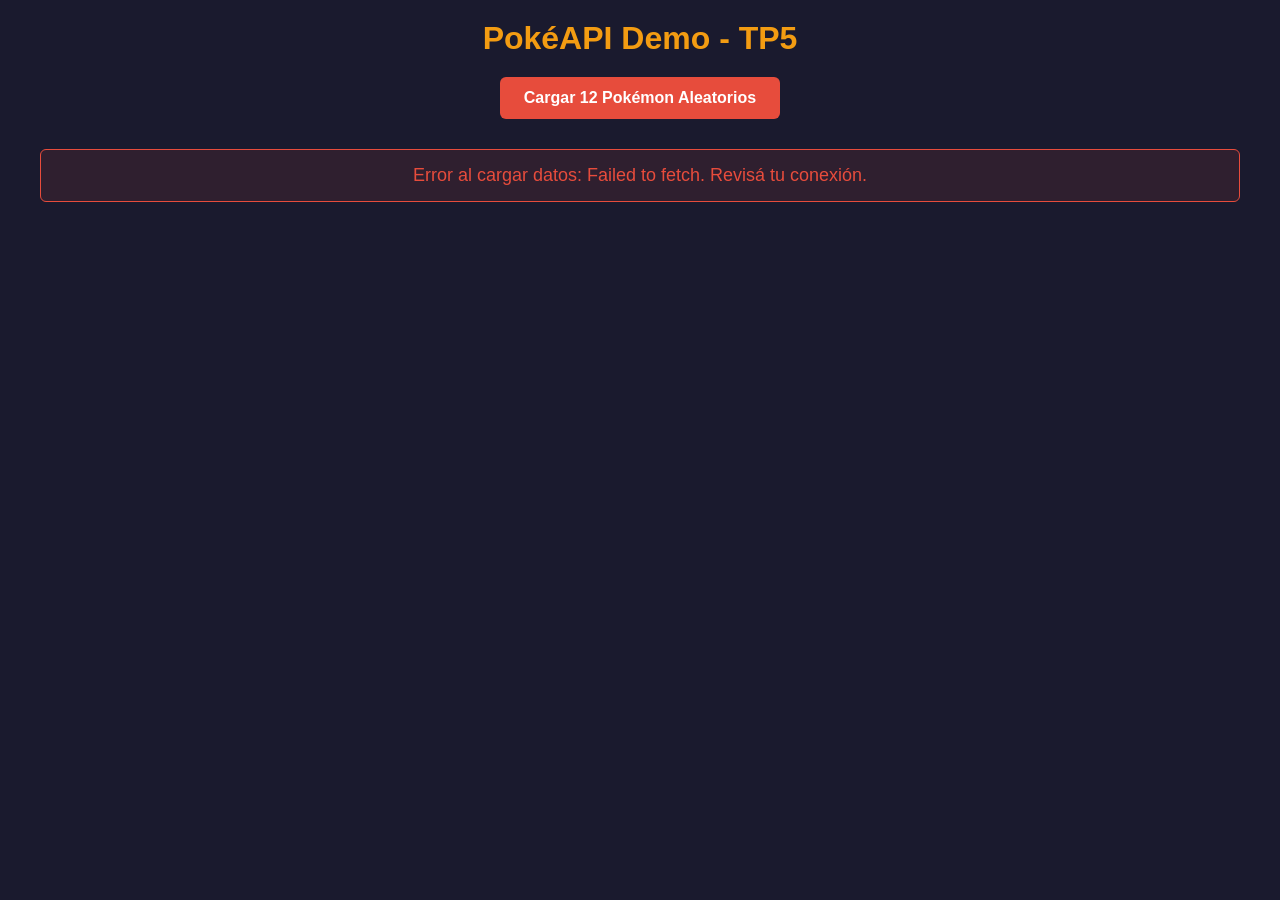
==== api-demo.html @ a903e2df "Ejercicios 4: Consumir PokeAPI con fetch async/await" ====
<!DOCTYPE html>
<html lang="es">
<head>
    <meta charset="UTF-8">
    <title>TP5 - API Demo</title>
    <style>
        * { box-sizing: border-box; margin: 0; padding: 0; }
        body { 
            font-family: 'Segoe UI', sans-serif; 
            background: #1a1a2e; 
            color: white;
            padding: 20px;
        }
        .container { max-width: 1200px; margin: 0 auto; }
        h1 { text-align: center; margin-bottom: 20px; color: #f39c12; }
        .controles { text-align: center; margin-bottom: 30px; }
        button { 
            padding: 12px 24px; 
            background: #e74c3c; 
            color: white; 
            border: none; 
            border-radius: 6px; 
            cursor: pointer; 
            font-size: 16px;
            font-weight: bold;
            transition: background 0.2s;
        }
        button:hover { background: #c0392b; }
        button:disabled { background: #555; cursor: not-allowed; }
        
        /* (d) Estado de Cargando */
        #estado { 
            text-align: center; 
            font-size: 18px; 
            margin: 20px 0; 
            min-height: 30px;
        }
        .cargando { color: #f39c12; }
        .error { 
            color: #e74c3c; 
            background: rgba(231, 76, 60, 0.1); 
            padding: 15px; 
            border-radius: 6px; 
            border: 1px solid #e74c3c;
        }
        
        /* (e) Tarjetas con .map() */
        #contenedor-pokemon { 
            display: grid; 
            grid-template-columns: repeat(auto-fill, minmax(200px, 1fr)); 
            gap: 20px; 
        }
        .tarjeta-pokemon { 
            background: #16213e; 
            padding: 20px; 
            border-radius: 12px; 
            text-align: center;
            border: 2px solid #0f3460;
            transition: transform 0.2s;
        }
        .tarjeta-pokemon:hover { transform: translateY(-5px); }
        .tarjeta-pokemon img { width: 120px; height: 120px; }
        .tarjeta-pokemon h3 { margin: 10px 0; text-transform: capitalize; color: #f39c12; }
        .tipos { display: flex; gap: 5px; justify-content: center; flex-wrap: wrap; }
        .tipo { 
            padding: 4px 12px; 
            border-radius: 20px; 
            font-size: 12px; 
            background: #0f3460;
        }
    </style>
</head>
<body>
    <div class="container">
        <h1>PokéAPI Demo - TP5</h1>
        
        <div class="controles">
            <button id="btn-cargar">Cargar 12 Pokémon Aleatorios</button>
        </div>

        <!-- (d) Estado de Cargando + (f) Error -->
        <div id="estado"></div>
        
        <!-- (e) Acá se renderizan las tarjetas -->
        <div id="contenedor-pokemon"></div>
    </div>

    <script src="js/api.js"></script>
</body>
</html>
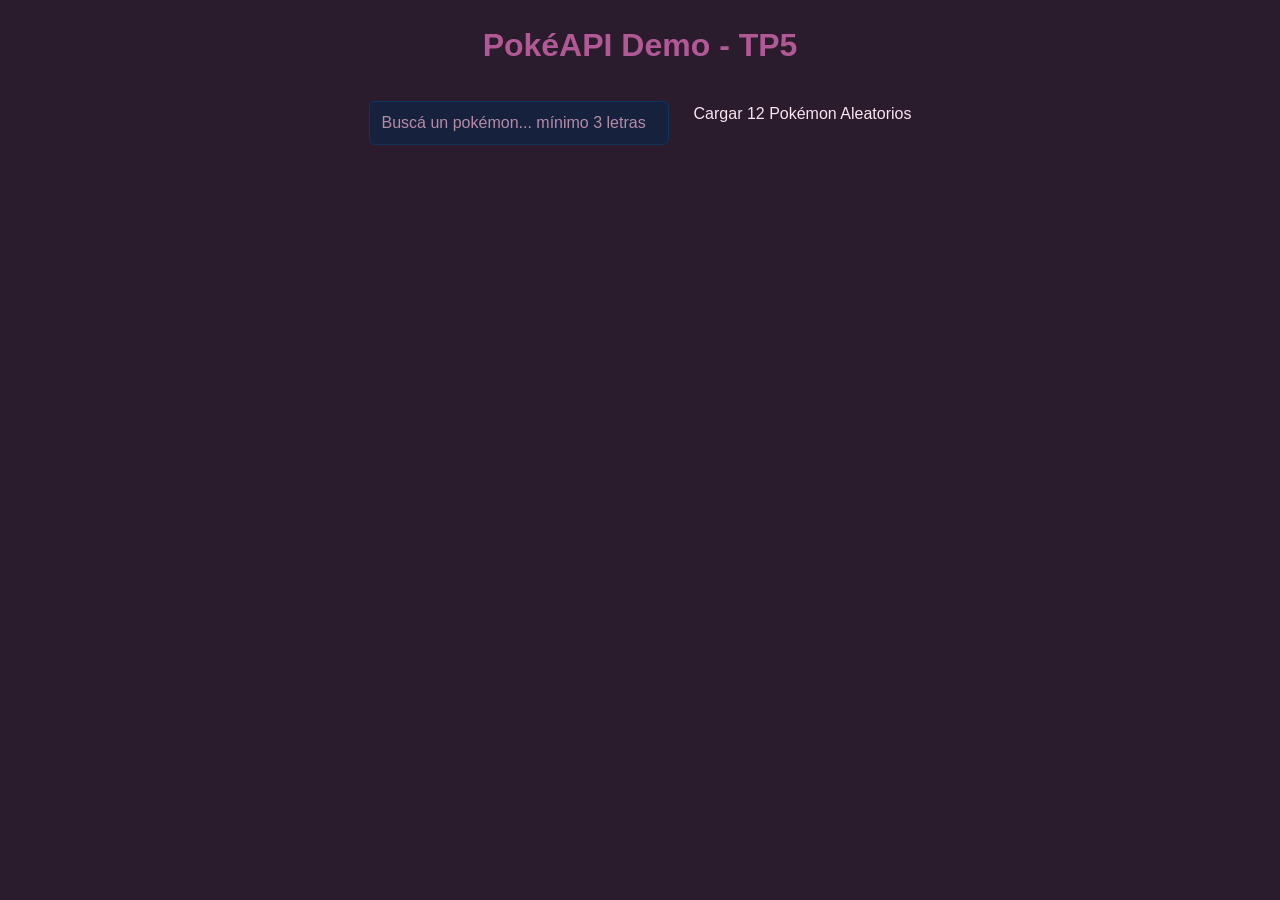
==== commit 0452db61: "Ejercicio 6:  CSS compartido con variables  y responsive" ====
--- a/api-demo.html
+++ b/api-demo.html
@@ -3,78 +3,15 @@
 <head>
     <meta charset="UTF-8">
     <title>TP5 - API Demo</title>
-    <style>
-        * { box-sizing: border-box; margin: 0; padding: 0; }
-        body { 
-            font-family: 'Segoe UI', sans-serif; 
-            background: #1a1a2e; 
-            color: white;
-            padding: 20px;
-        }
-        .container { max-width: 1200px; margin: 0 auto; }
-        h1 { text-align: center; margin-bottom: 20px; color: #f39c12; }
-        .controles { text-align: center; margin-bottom: 30px; }
-        button { 
-            padding: 12px 24px; 
-            background: #e74c3c; 
-            color: white; 
-            border: none; 
-            border-radius: 6px; 
-            cursor: pointer; 
-            font-size: 16px;
-            font-weight: bold;
-            transition: background 0.2s;
-        }
-        button:hover { background: #c0392b; }
-        button:disabled { background: #555; cursor: not-allowed; }
-        
-        /* (d) Estado de Cargando */
-        #estado { 
-            text-align: center; 
-            font-size: 18px; 
-            margin: 20px 0; 
-            min-height: 30px;
-        }
-        .cargando { color: #f39c12; }
-        .error { 
-            color: #e74c3c; 
-            background: rgba(231, 76, 60, 0.1); 
-            padding: 15px; 
-            border-radius: 6px; 
-            border: 1px solid #e74c3c;
-        }
-        
-        /* (e) Tarjetas con .map() */
-        #contenedor-pokemon { 
-            display: grid; 
-            grid-template-columns: repeat(auto-fill, minmax(200px, 1fr)); 
-            gap: 20px; 
-        }
-        .tarjeta-pokemon { 
-            background: #16213e; 
-            padding: 20px; 
-            border-radius: 12px; 
-            text-align: center;
-            border: 2px solid #0f3460;
-            transition: transform 0.2s;
-        }
-        .tarjeta-pokemon:hover { transform: translateY(-5px); }
-        .tarjeta-pokemon img { width: 120px; height: 120px; }
-        .tarjeta-pokemon h3 { margin: 10px 0; text-transform: capitalize; color: #f39c12; }
-        .tipos { display: flex; gap: 5px; justify-content: center; flex-wrap: wrap; }
-        .tipo { 
-            padding: 4px 12px; 
-            border-radius: 20px; 
-            font-size: 12px; 
-            background: #0f3460;
-        }
-    </style>
+    <link rel="stylesheet" href="css/app.css">
 </head>
 <body>
     <div class="container">
         <h1>PokéAPI Demo - TP5</h1>
         
         <div class="controles">
+            <input type="text" id="input-busqueda" placeholder="Buscá un pokémon... mínimo 3 letras"
+            style="padding: 12px; width: 300px; border-radius: 6px; border: 1px solid #0f3460; background: #16213e; color:  white; margin-right: 10px;> ";"
             <button id="btn-cargar">Cargar 12 Pokémon Aleatorios</button>
         </div>
 
--- a/css/app.css
+++ b/css/app.css
@@ -0,0 +1,224 @@
+/* (a) Variables CSS con paleta coherente usando tu #B05994 */
+:root {
+    --color-primario: #B05994;
+    --color-primario-hover: #c76ba8;
+    --color-primario-claro: #d47bb0;
+    --fondo-oscuro: #2a1b2d;
+    --fondo-tarjeta: #3d2840;
+    --fondo-input: #3d2840;
+    --texto-claro: #fce4f0;
+    --texto-secundario: #b88ba5;
+    --color-error: #ff6b9d;
+    --color-error-fondo: rgba(255, 107, 157, 0.1);
+    --color-exito: #4caf50;
+    --sombra: 0 4px 12px rgba(176, 89, 148, 0.2);
+    --sombra-hover: 0 8px 20px rgba(176, 89, 148, 0.3);
+    --radio-borde: 12px;
+    --transicion: all 0.3s ease;
+}
+
+* { 
+    box-sizing: border-box; 
+    margin: 0; 
+    padding: 0; 
+}
+
+body { 
+    font-family: 'Segoe UI', Tahoma, Geneva, Verdana, sans-serif; 
+    background: var(--fondo-oscuro); 
+    color: var(--texto-claro);
+    padding: 20px;
+    line-height: 1.6;
+}
+
+/* (b) Layout responsive con Flexbox y Grid */
+.container { 
+    max-width: 1200px; 
+    margin: 0 auto; 
+}
+
+h1 { 
+    text-align: center; 
+    margin-bottom: 30px; 
+    color: var(--color-primario);
+    font-size: 2rem;
+}
+
+/* Controles generales */
+.controles { 
+    display: flex; 
+    gap: 15px; 
+    justify-content: center; 
+    flex-wrap: wrap; 
+    margin-bottom: 30px;
+}
+
+/* (e) Input de búsqueda estilizado con :focus visible */
+input[type="text"], 
+input[type="number"],
+select {
+    padding: 12px 16px; 
+    border-radius: 6px; 
+    border: 2px solid var(--color-primario); 
+    background: var(--fondo-input); 
+    color: var(--texto-claro); 
+    font-size: 16px;
+    transition: var(--transicion);
+    width: 100%;
+    max-width: 300px;
+}
+
+input:focus,
+select:focus { 
+    outline: none; 
+    border-color: var(--color-primario-claro); 
+    box-shadow: 0 0 8px rgba(176, 89, 148, 0.5);
+}
+
+input::placeholder { color: var(--texto-secundario); }
+
+button { 
+    padding: 12px 24px; 
+    background: var(--color-primario);
+    color: white; 
+    border: none; 
+    border-radius: 6px; 
+    cursor: pointer; 
+    font-size: 16px;
+    font-weight: bold;
+    transition: var(--transicion);
+}
+
+button:hover { 
+    background: var(--color-primario-hover);
+    transform: translateY(-2px);
+    box-shadow: var(--sombra);
+}
+
+button:disabled { 
+    background: #5a3a5f; 
+    cursor: not-allowed; 
+    transform: none;
+    opacity: 0.6;
+}
+
+/* (d) Estados visuales */
+#estado { 
+    text-align: center; 
+    font-size: 18px; 
+    margin: 20px 0; 
+    min-height: 30px;
+    font-weight: 500;
+}
+
+.cargando { 
+    color: var(--color-primario-claro);
+    animation: pulse 1.5s ease-in-out infinite; /* Texto pulsante */
+}
+
+@keyframes pulse {
+    0%, 100% { opacity: 1; }
+    50% { opacity: 0.5; }
+}
+
+.error { 
+    color: var(--color-error); 
+    background: var(--color-error-fondo); 
+    padding: 15px; 
+    border-radius: 6px; 
+    border: 1px solid var(--color-error); /* fondo rojo claro, borde rojo */
+}
+
+/* Estado vacío - mensaje centrado con ícono */
+.vacio {
+    text-align: center;
+    padding: 40px;
+    color: var(--texto-secundario);
+}
+
+.vacio::before {
+    content: '🔍';
+    display: block;
+    font-size: 48px;
+    margin-bottom: 10px;
+}
+
+/* (c) Tarjetas con sombras, border-radius y hover effect */
+#contenedor-pokemon,
+#contenedor-productos,
+#lista-tareas { 
+    display: grid; 
+    grid-template-columns: repeat(auto-fill, minmax(250px, 1fr)); 
+    gap: 20px; 
+}
+
+.tarjeta-pokemon,
+.tarjeta-producto,
+li { 
+    background: var(--fondo-tarjeta);
+    padding: 20px; 
+    border-radius: var(--radio-borde); 
+    border: 2px solid var(--color-primario);
+    box-shadow: var(--sombra);
+    transition: var(--transicion);
+}
+
+.tarjeta-pokemon:hover,
+.tarjeta-producto:hover,
+li:hover { 
+    transform: translateY(-5px); 
+    box-shadow: var(--sombra-hover);
+    border-color: var(--color-primario-claro);
+}
+
+.tarjeta-pokemon img,
+.tarjeta-producto img { 
+    width: 100%; 
+    height: 180px;
+    object-fit: cover;
+    border-radius: 8px;
+    margin-bottom: 15px;
+}
+
+.tarjeta-pokemon h3,
+.tarjeta-producto h3 { 
+    margin: 10px 0; 
+    text-transform: capitalize; 
+    color: var(--color-primario);
+}
+
+/* Para la To-Do App */
+#lista-tareas {
+    display: block;
+}
+
+#lista-tareas li {
+    display: flex;
+    justify-content: space-between;
+    align-items: center;
+    margin-bottom: 10px;
+}
+
+.completada { 
+    text-decoration: line-through; 
+    opacity: 0.6;
+}
+
+.btn-eliminar {
+    background: var(--color-error);
+    padding: 6px 12px;
+    font-size: 14px;
+}
+
+.btn-eliminar:hover {
+    background: #e91e63;
+}
+
+/* (b) Responsive */
+@media (max-width: 768px) {
+    h1 { font-size: 1.5rem; }
+    .controles { flex-direction: column; align-items: center; }
+    input, button { max-width: 100%; }
+    #contenedor-pokemon,
+    #contenedor-productos { grid-template-columns: 1fr; }
+}
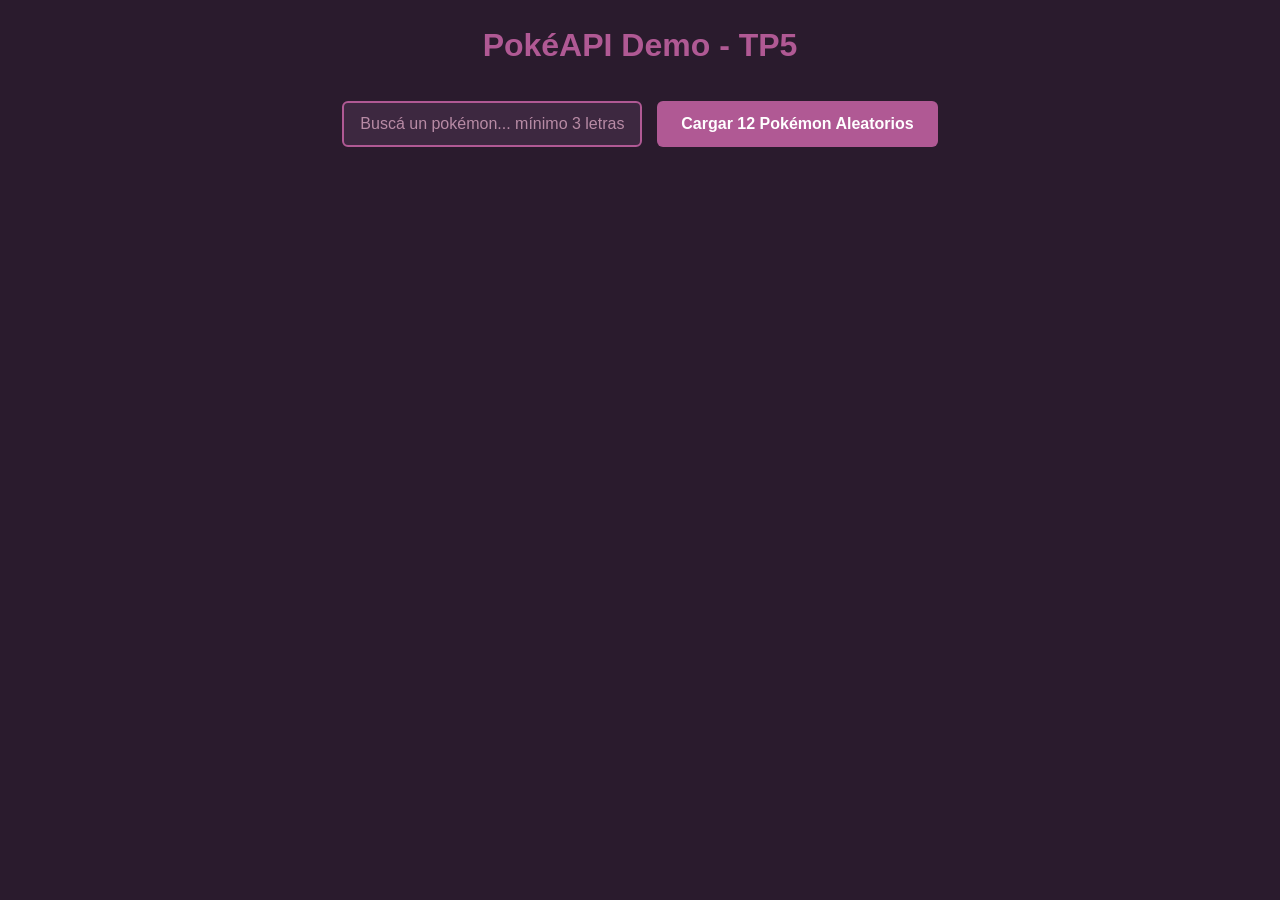
==== commit f18c8e39: "fet: estructura api-demo con boton y contenedores" ====
--- a/api-demo.html
+++ b/api-demo.html
@@ -2,7 +2,8 @@
 <html lang="es">
 <head>
     <meta charset="UTF-8">
-    <title>TP5 - API Demo</title>
+    <meta name="viewport" content="width=device-width, initial-scale=1.0">
+    <title>PokéAPI Demo</title>
     <link rel="stylesheet" href="css/app.css">
 </head>
 <body>
@@ -10,18 +11,14 @@
         <h1>PokéAPI Demo - TP5</h1>
         
         <div class="controles">
-            <input type="text" id="input-busqueda" placeholder="Buscá un pokémon... mínimo 3 letras"
-            style="padding: 12px; width: 300px; border-radius: 6px; border: 1px solid #0f3460; background: #16213e; color:  white; margin-right: 10px;> ";"
+            <input type="text" id="buscador" placeholder="Buscá un pokémon... mínimo 3 letras">
             <button id="btn-cargar">Cargar 12 Pokémon Aleatorios</button>
         </div>
-
-        <!-- (d) Estado de Cargando + (f) Error -->
+        
         <div id="estado"></div>
-        
-        <!-- (e) Acá se renderizan las tarjetas -->
         <div id="contenedor-pokemon"></div>
     </div>
-
+    
     <script src="js/api.js"></script>
 </body>
 </html>
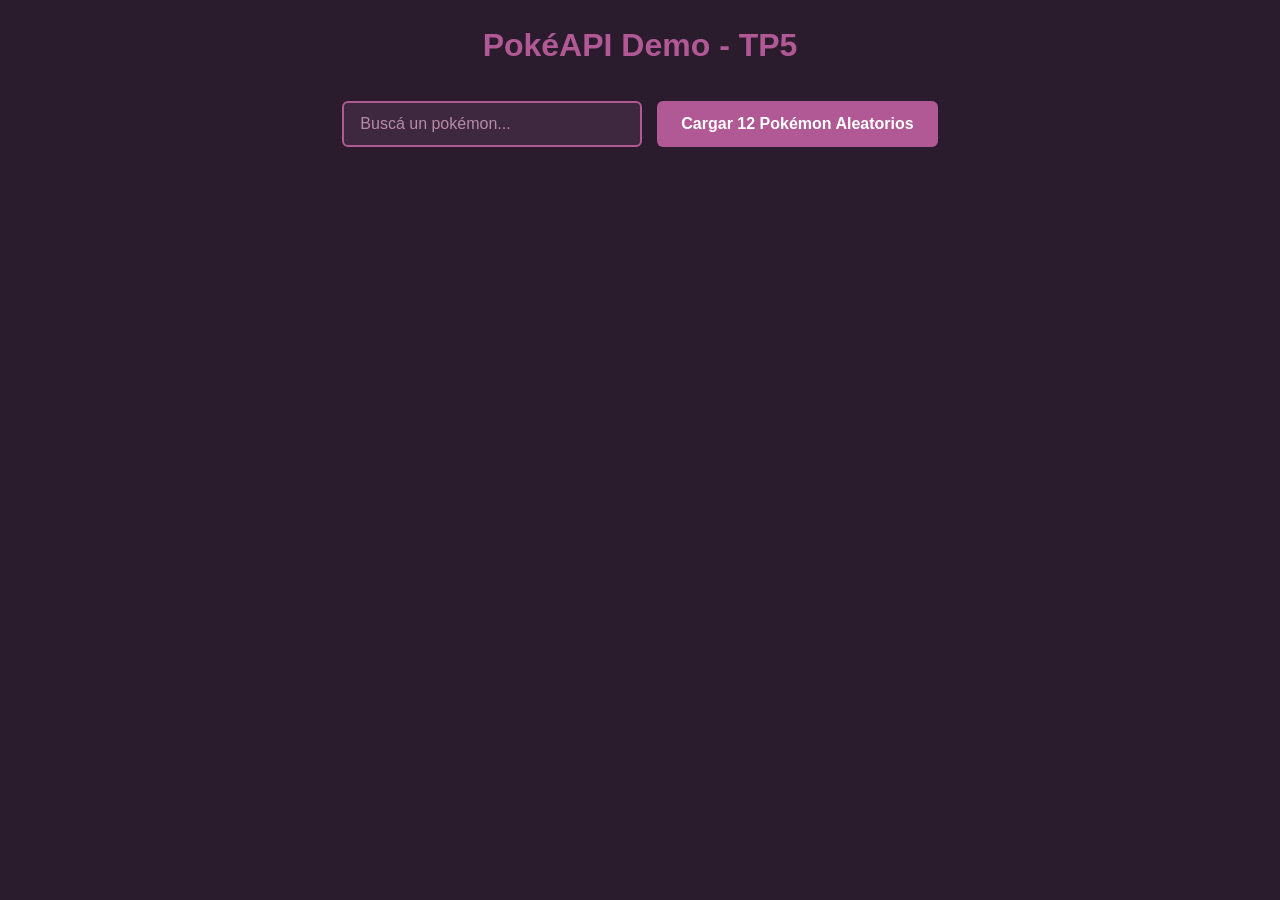
==== commit 917e4cfb: "fix: home con menu" ====
--- a/api-demo.html
+++ b/api-demo.html
@@ -11,10 +11,9 @@
         <h1>PokéAPI Demo - TP5</h1>
         
         <div class="controles">
-            <input type="text" id="buscador" placeholder="Buscá un pokémon... mínimo 3 letras">
+            <input type="text" id="buscador" placeholder="Buscá un pokémon... ">
             <button id="btn-cargar">Cargar 12 Pokémon Aleatorios</button>
         </div>
-        
         <div id="estado"></div>
         <div id="contenedor-pokemon"></div>
     </div>
--- a/css/app.css
+++ b/css/app.css
@@ -1,4 +1,4 @@
-/* (a) Variables CSS con paleta coherente usando tu #B05994 */
+
 :root {
     --color-primario: #B05994;
     --color-primario-hover: #c76ba8;
